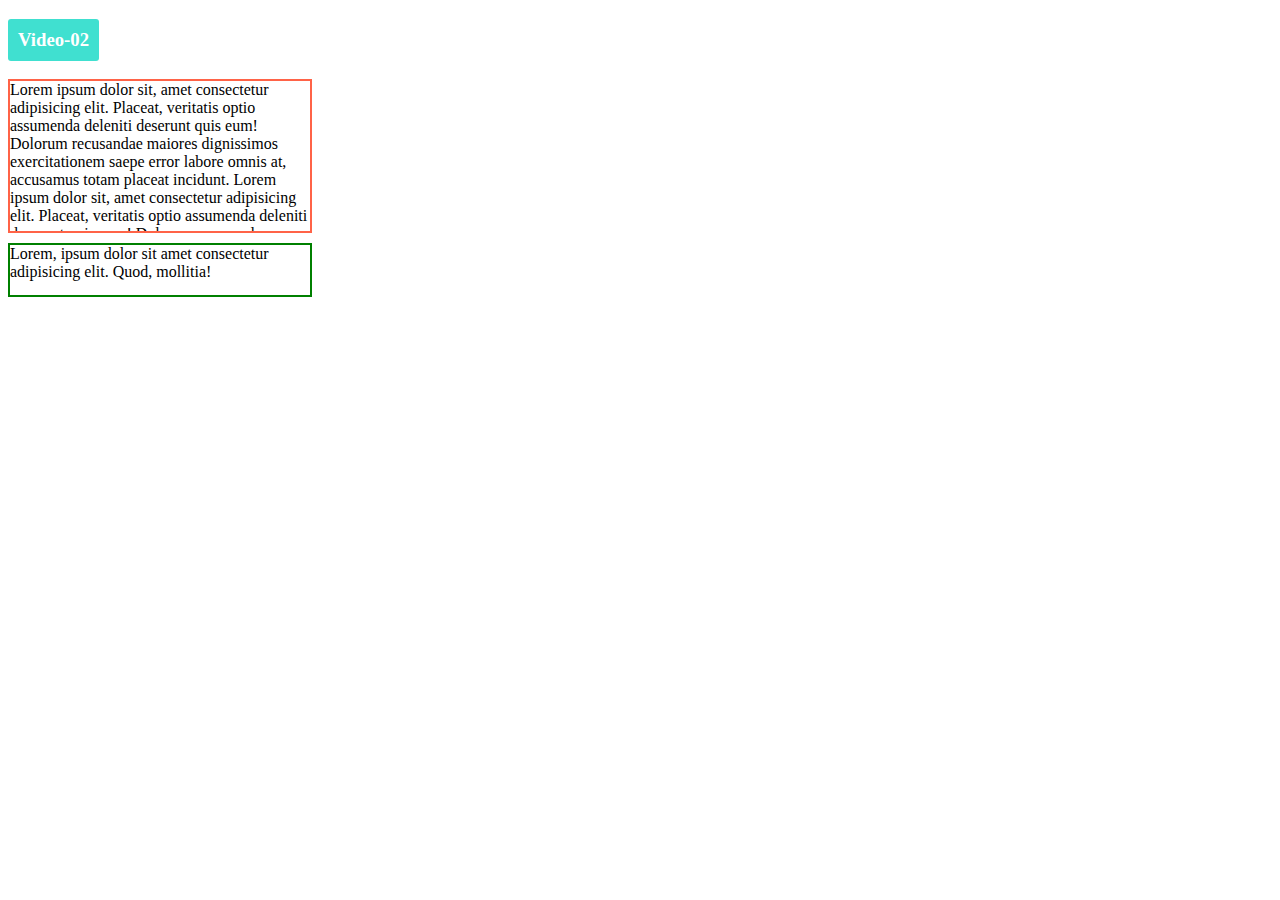
==== index.html @ 25ff8616 "video-2 and CSS Added" ====
<!DOCTYPE html>
<html lang="en">
  <head>
    <meta charset="UTF-8" />
    <meta name="viewport" content="width=device-width, initial-scale=1.0" />
    <title>CSS3-Module Tasks</title>
    <link rel="stylesheet" href="style.css" />
  </head>
  <body>
    <h3 class="VideoHeadline">Video-02</h3>
    <div class="box-1">
      Lorem ipsum dolor sit, amet consectetur adipisicing elit. Placeat,
      veritatis optio assumenda deleniti deserunt quis eum! Dolorum recusandae
      maiores dignissimos exercitationem saepe error labore omnis at, accusamus
      totam placeat incidunt. Lorem ipsum dolor sit, amet consectetur
      adipisicing elit. Placeat, veritatis optio assumenda deleniti deserunt
      quis eum! Dolorum recusandae maiores dignissimos exercitationem saepe
      error labore omnis at, accusamus totam placeat incidunt.
    </div>
    <div class="box-2">
      Lorem, ipsum dolor sit amet consectetur adipisicing elit. Quod, mollitia!
    </div>
  </body>
</html>
---- style.css ----
.VideoHeadline {
  background-color: turquoise;
  border-radius: 3px;
  width: fit-content;
  padding: 10px;
  color: white;
}
.box-1 {
  width: 300px;
  height: 150px;
  border: 2px solid tomato;
  overflow-y: scroll;
}
.box-2 {
  width: 300px;
  height: 50px;
  margin-top: 10px;
  border: 2px solid green;
  visibility: visible;
}
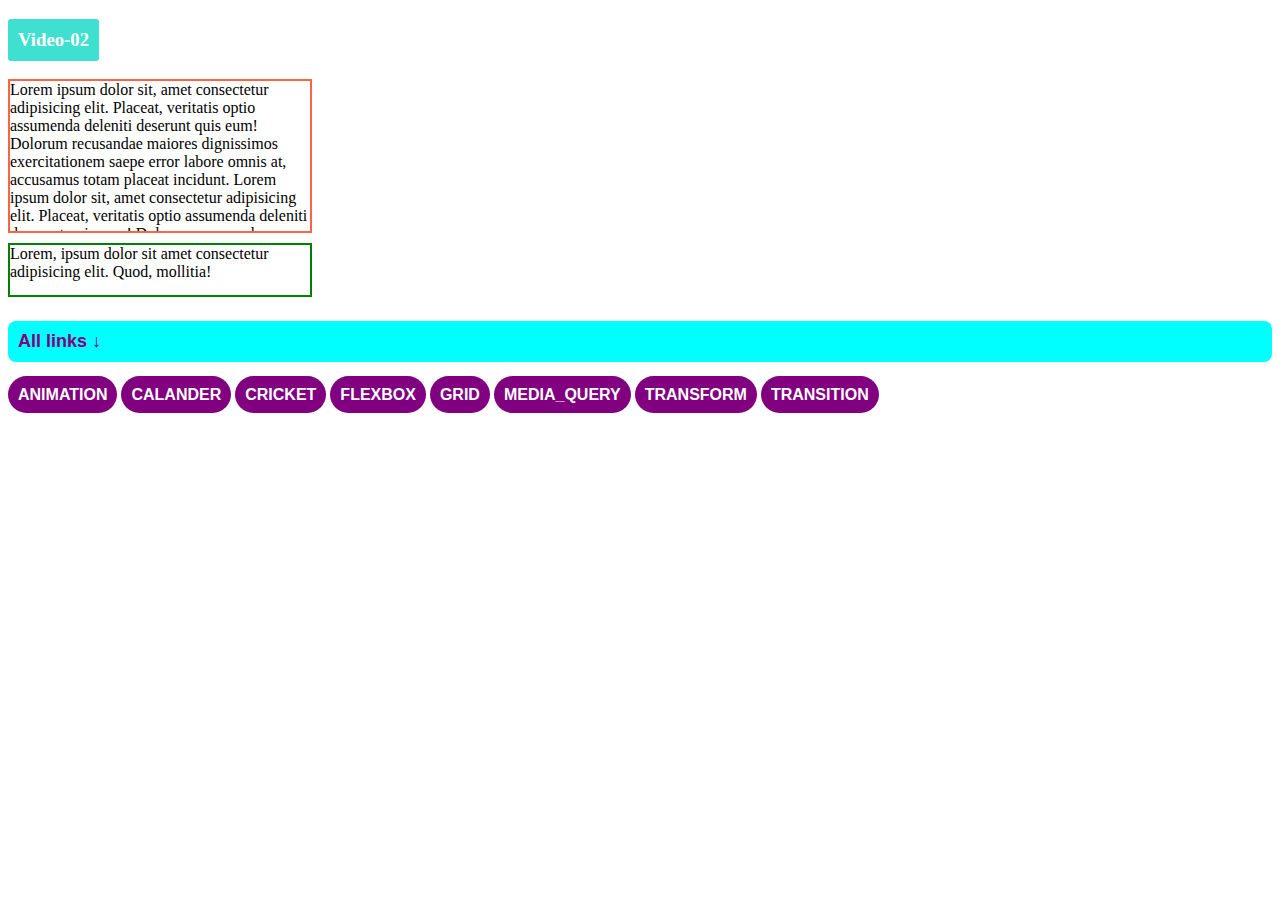
==== commit 174119e2: "All Links Added" ====
--- a/index.html
+++ b/index.html
@@ -20,5 +20,16 @@
     <div class="box-2">
       Lorem, ipsum dolor sit amet consectetur adipisicing elit. Quod, mollitia!
     </div>
+    <!-- All links -->
+    <h4 class="links" >All links ↓</h4>
+
+    <a class="buttons" target="_blank" href="/animation.html">Animation</a>
+    <a class="buttons" target="_blank" href="/calander.html">Calander</a>
+    <a class="buttons" target="_blank" href="/cricket.html">Cricket</a>
+    <a class="buttons" target="_blank" href="/flexbox.html">FlexBox</a>
+    <a class="buttons" target="_blank" href="/grid.html">grid</a>
+    <a class="buttons" target="_blank" href="/mediaQuery.html">Media_Query</a>
+    <a class="buttons" target="_blank" href="/transform.html">Transform</a>
+    <a class="buttons" target="_blank" href="/transition.html">Transition</a>
   </body>
 </html>
--- a/style.css
+++ b/style.css
@@ -18,3 +18,23 @@
   border: 2px solid green;
   visibility: visible;
 }
+.links{
+  font-family: Arial, Helvetica, sans-serif;
+  font-size: large;
+  background-color: aqua;
+  padding: 10px;
+  border-radius: 8px ;
+  color: purple;
+}
+.buttons{
+  background-color: purple;
+  border-radius: 20px;
+  width: fit-content;
+  padding: 10px;
+  color: white;
+  text-decoration: none;
+  font-weight: 600;
+  text-transform: uppercase ;
+  font-family: Arial, Helvetica, sans-serif;
+  
+}